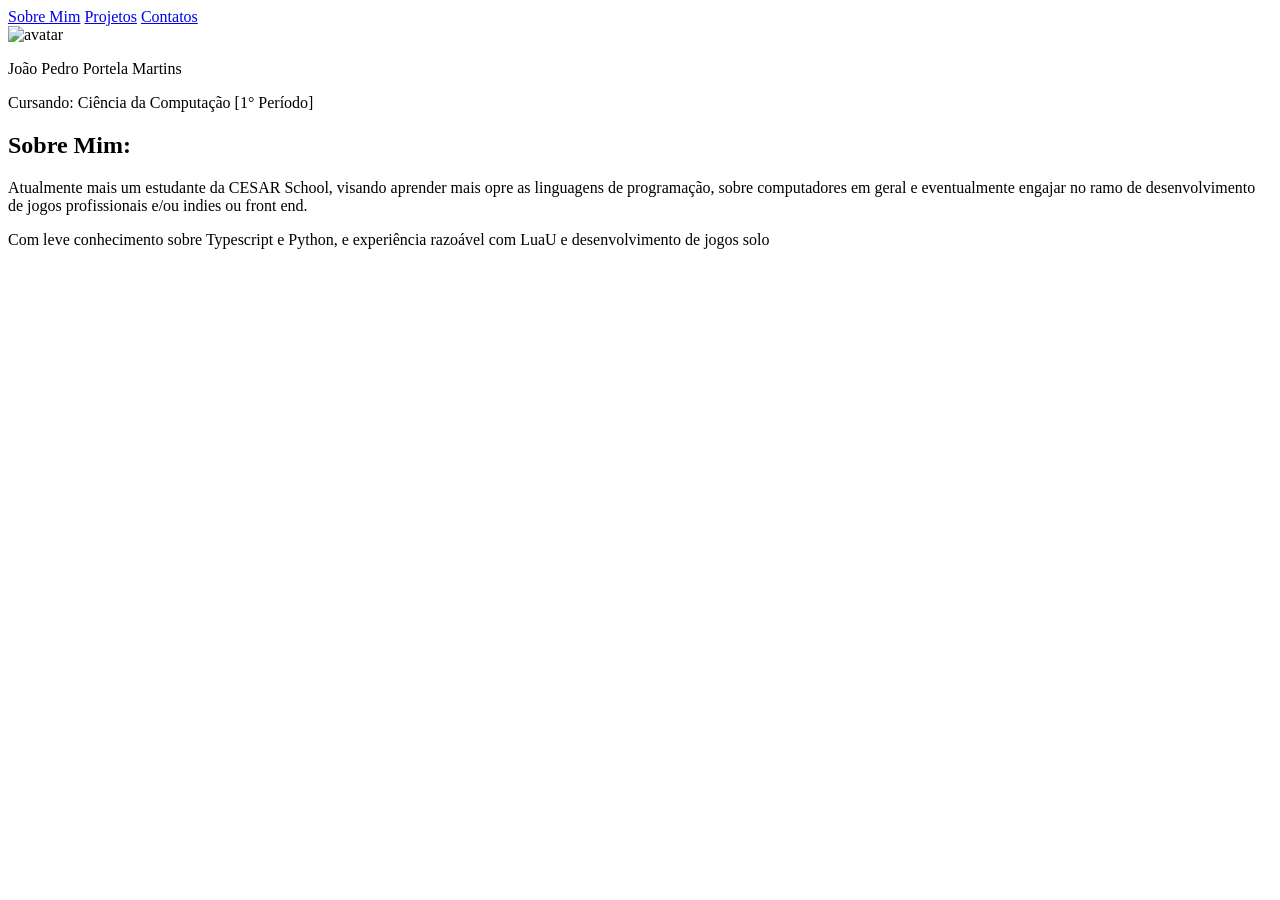
==== stuff/index.html @ c5731432 "fixed errors" ====
<!DOCTYPE html>

<html lang="en">
    <head>
        <meta charset="UTF-8">
        <meta name="viewport" content="width=device-width, initial-scale=1.0">
        <link rel="stylesheet" href="style.css">
        <title>Portfolio!</title>
    </head>

    <body>
        <div class="banner">
            <div class="nav">
                <a href="./index.html" class="selectedlink">Sobre Mim</a>
                <a href="./project.html">Projetos</a>
                <a href="./contacts.html">Contatos</a>
            </div>
        </div>
        
        <main class="page">
            <header class="identity">
                <img class="avatar" src="../assets/avatar.png" alt="avatar">
          
                <div>
                    <p class="about">João Pedro Portela Martins</p>
                    <p class="occupation">Cursando: Ciência da Computação [1° Período]</p>
                </div>
            </header>
            

            
            <div class="border"></div>
            <div class="border"></div>

            <h2 class="text-big">Sobre Mim: </h2>
            <div>
                <p>Atualmente mais um estudante da CESAR School, visando aprender mais opre as linguagens de programação, sobre computadores em geral e eventualmente engajar no ramo de desenvolvimento de jogos profissionais e/ou indies ou front end.</p>
                <p>Com leve conhecimento sobre Typescript e Python, e experiência razoável com LuaU e desenvolvimento de jogos solo</p>
            </div>
        </main>
    </body>
</html>
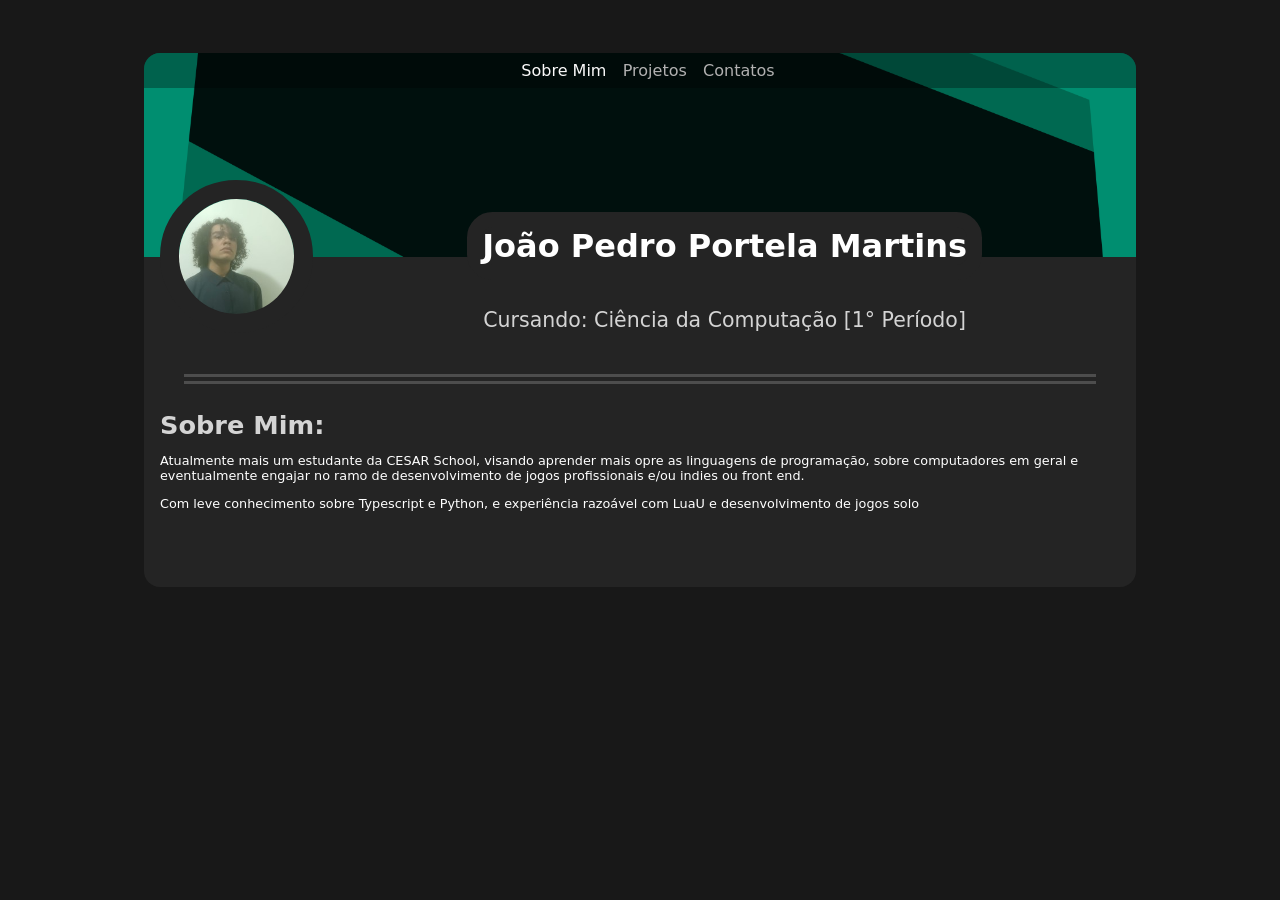
==== commit 22df1369: "project images" ====
--- a/stuff/index.html
+++ b/stuff/index.html
@@ -19,7 +19,7 @@
         
         <main class="page">
             <header class="identity">
-                <img class="avatar" src="../assets/avatar.png" alt="avatar">
+                <img class="avatar" src="../assets/avatar.jpg" alt="avatar">
           
                 <div>
                     <p class="about">João Pedro Portela Martins</p>
--- a/stuff/style.css
+++ b/stuff/style.css
@@ -0,0 +1,275 @@
+:root {
+    --color-background: #181818;
+    --color-background-light: #242424;
+    --color-text: #ffffff;
+    --color-text-light: #d4d4d4;
+    --color-text-lighter: #747474;
+    --color-border: #4d4d4d;
+    --color-link: #b1b1b1;
+    --color-link-selected: #fafafa ;
+}
+
+body {
+    background-color: var(--color-background);
+    padding: 2rem;
+    font-family: system-ui, -apple-system, BlinkMacSystemFont, 'Segoe UI', Roboto, Oxygen, Ubuntu, Cantarell, 'Open Sans', 'Helvetica Neue', sans-serif;
+}
+
+p {
+    color: var(--color-text);
+    font-size: 1vw;
+}
+
+a {
+    color: var(--color-link);
+    padding: 0.35rem;
+    text-decoration: none;
+}
+
+.selectedlink {
+    color: var(--color-link-selected);
+}
+
+.page {
+    max-width: 80%;
+    margin: 0 auto;
+    padding: 0 1rem 4rem;
+    background-color: var(--color-background-light);
+    border-radius: 0 0 1rem 1rem;
+}
+
+.proj-hyrox {
+    background-image: url(../assets/hyrox.png);
+}
+
+.proj-tacto {
+    background-image: url(../assets/tacto.png);
+}
+
+
+.proj-bssr {
+    background-image: url(../assets/bssr.png);
+}
+
+.border {
+    background-color: var(--color-border);
+    color: var(--color-border);
+    width: 95%;
+    height: 0.2vw;
+    margin: 0 auto; 
+    padding-bottom: 0.3rem;
+    background-clip: content-box;
+}
+
+.contacts-grid {
+    display: grid;
+    grid-template-columns: 1fr 1fr 1fr;
+    gap: 2vw;
+    margin-top: 1vw;
+}
+
+.contacts-grid > div {
+    background-color: var(--color-background);
+    padding: 2vw;
+    text-align: center;
+    border-radius: 1vw;
+    border: 0.35vw solid var(--color-border);
+}
+
+.contacts-grid > div i {
+    color: var(--color-text-light);
+    font-size: 1vw;
+}
+
+.banner {
+    width: calc(80% + 2rem);
+    height: 230px;
+    margin: 1vw auto 0;
+    border-radius: 1rem 1rem 0 0;
+    overflow: hidden;
+    object-fit: cover;
+    background-size: cover;
+    background-position: center;
+    background-repeat: no-repeat;
+    background-image: url(../assets/banner.png);
+}
+
+.nav {
+    padding: 0.5rem;
+    width: 100%;
+    text-align: center;
+    gap: 1rem;
+    background-color: #00000050;
+}
+
+.identity {
+    width: 100%;
+    display: flex;
+    align-items: flex-start;
+    gap: 16px;
+    
+    margin-top: -7.5vw; 
+    margin-bottom: 2vw; 
+    z-index: 2;
+}
+
+.identity div {
+    width: 100%;
+    display: flex;
+    flex-direction: column;
+    align-items: center;
+}
+
+.avatar {
+    border-radius: 50%;
+    width: 12%;
+    border: 1.5vw solid var(--color-background-light);
+    object-fit: cover;
+    margin-top: -6vw;
+}
+
+.about {
+    margin-bottom: 0.5rem;
+    font-size: 2.5vw;
+    font-weight: 600;
+    width: fit-content;
+    background-color: var(--color-background-light);
+    border: 1.2vw solid var(--color-background-light);
+    border-radius: 2vw;
+    margin-top: -3.5vw;
+    text-align: center;
+}
+
+.occupation {
+    margin-bottom: 1rem;
+    font-size: 1.6vw;
+    color: var(--color-text-light);
+    text-align: left;
+}
+
+.text-big {
+    margin-bottom: 0.5rem;
+    color: var(--color-text-light);
+    font-size: 2vw;
+}
+
+.projects-container {
+    display: grid;
+    grid-template-columns: auto auto auto;
+    background-color: #00000050;
+    padding: 1vw;
+    row-gap: 1vw;
+    column-gap: 1vw;
+    border-radius: 1vw;
+}
+
+.projects-container > div {
+    position: relative;
+    background-color: var(--color-border);
+    min-height: 16vw;
+    box-sizing: border-box;
+    cursor: pointer;
+
+    display: flex;
+    flex-direction: column;
+    justify-content: flex-end;
+    padding: 1vw;
+
+    transition: background-color 0.2s ease;
+}
+
+.projects-container div > .title {
+    text-align: end;
+    font-size: 2vw;
+    margin: 0;
+}
+
+.projects-container > div .desc {
+    position: absolute;
+    top: calc(100% + 0.5vw); 
+    left: 0;
+    width: 100%;
+    
+    background-color: var(--color-background);
+    border: 0.5vw solid var(--color-background-light);
+    border-radius: 0.5vw;
+    padding: 1vw;
+    box-sizing: border-box;
+    z-index: 10; 
+    
+    opacity: 0;
+    visibility: hidden;
+    transform: translateY(-10px);
+    transition: all 0.3s ease-out;
+}
+
+.projects-container > div .desc div {
+    font-size: 1vw;
+    color: var(--color-text-light);
+    text-align: center;
+}
+
+.projects-container > div.expanded .desc {
+    opacity: 1;
+    visibility: visible;
+    transform: translateY(0);
+}
+
+.projects-container > div.expanded .desc div {
+    padding-top: 1vw;
+}
+
+
+@media all and (min-width: 1200px) {
+    .banner {
+        height: 300px;
+    }
+}
+
+@media all and (max-width: 600px) {
+    body {
+        padding: 0;
+    }
+    p {
+        font-size: 2vw;
+    }
+    .banner {
+        height: 150px;
+    }
+    .border {
+        height: 0.5vw;
+    }
+    
+    .identity {
+        flex-direction: column;
+        align-items: center;
+        margin-top: -12vw;
+        margin-bottom: 6vw;
+        gap: 0px;
+    }
+    .avatar {
+        width: 30%;
+        margin-top: -8vw;
+        border: 3vw solid var(--color-background-light);
+    }
+    .about {
+        font-size: 4vw;
+        margin-top: -3vw;
+    }
+    .occupation {
+        font-size: 2.5vw;
+    }
+    .text-big {
+        font-size: 3.5vw;
+    }
+    .projects-container {
+        grid-template-columns: auto auto;
+    }
+    
+    .projects-container > div {
+        min-height: 25vw; 
+    }
+    .projects-container > div p {
+        font-size: 3vw;
+    }
+}
